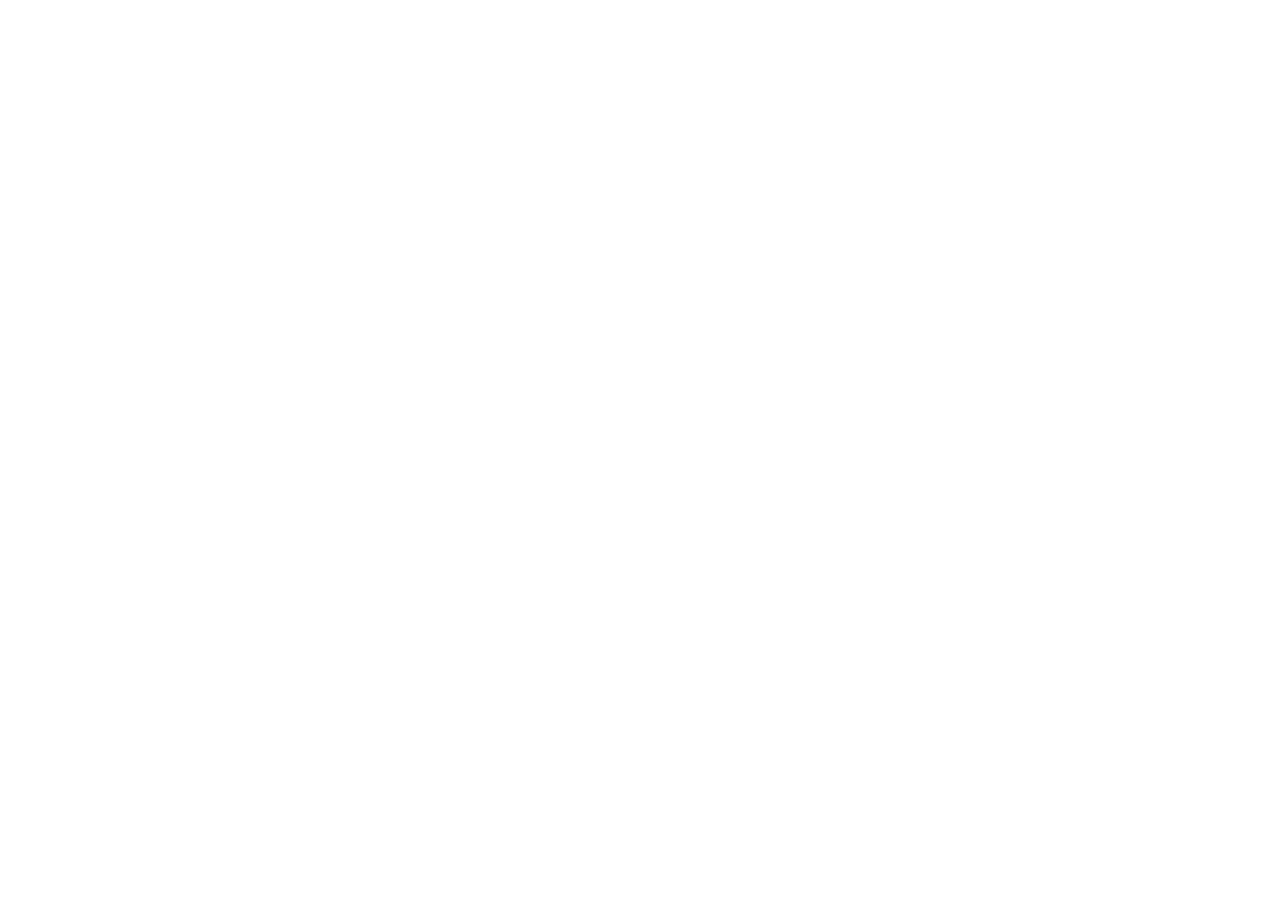
==== index.html @ 8e9899e2 "first commit" ====
<!--
To change this template use Tools | Templates.
-->
<!DOCTYPE HTML PUBLIC "-//W3C//DTD HTML 4.01 Transitional//EN" "http://www.w3.org/TR/html4/loose.dtd">
<html>
<head>
    <title></title>
</head>
<body>

</body>
</html>
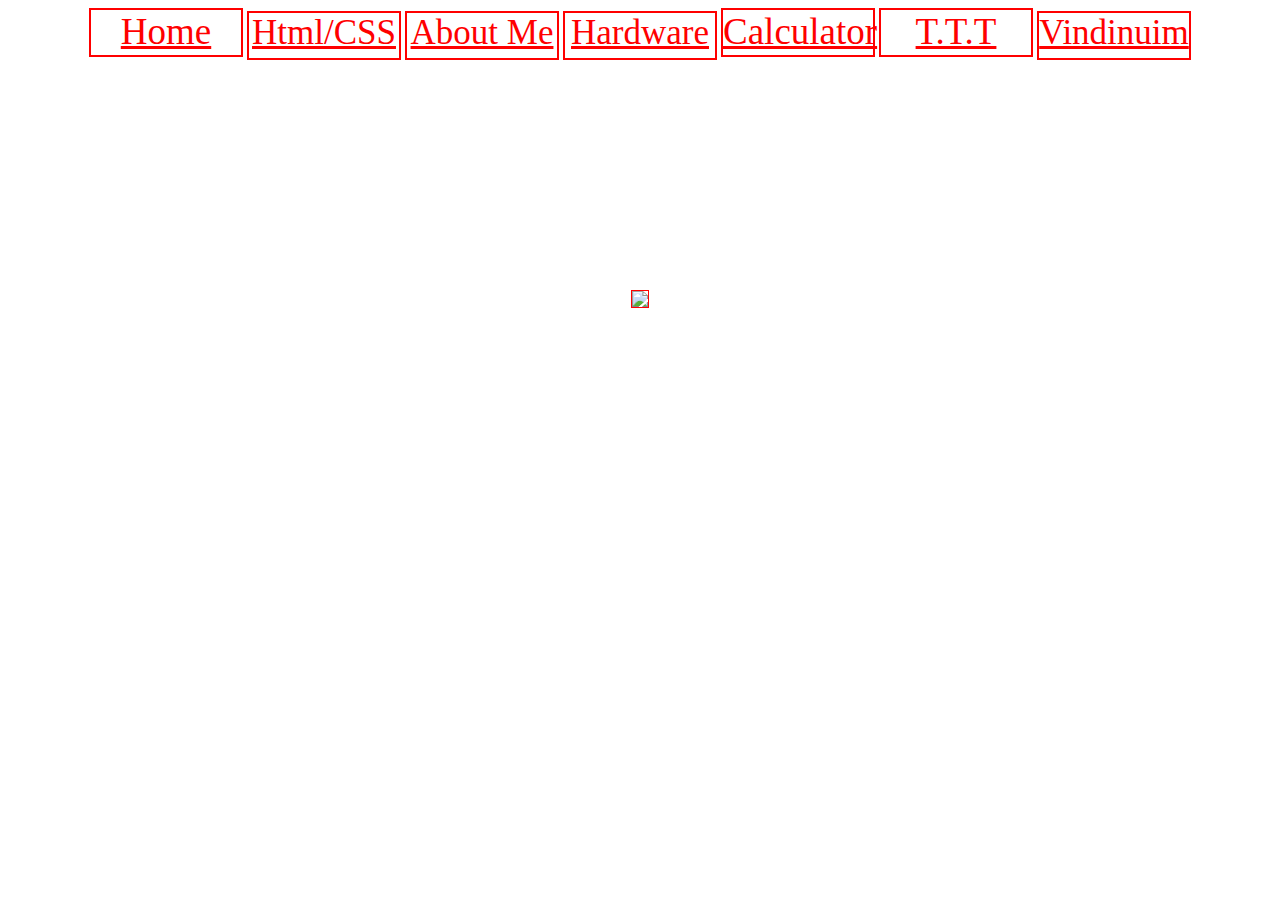
==== commit 855b4d04: "first commit" ====
--- a/index.html
+++ b/index.html
@@ -3,10 +3,59 @@
 -->
 <!DOCTYPE HTML PUBLIC "-//W3C//DTD HTML 4.01 Transitional//EN" "http://www.w3.org/TR/html4/loose.dtd">
 <html>
-<head>
-    <title></title>
-</head>
-<body>
+  <head>
+    <title>HOME</title>
+    <link rel="stylesheet" type="text/css" href="home.css">
+  </head>
 
-</body>
-</html>+  <body>
+    <!-- MAKE YOUR NAVBAR HERE -->
+    <div id="navBar"></div>
+  
+<div>
+  
+  <a class="button" href="index.html" style="background-color:white; color:red;font-size:37px">Home</a>
+  <a class="button" href="html.html" style="background-color:white; color:red;font-size:35px" > Html/CSS</a>
+   <a class="button" href="about.html" style="background-color:white; color:red;font-size:35px" >About Me</a>
+   <a class="button" href="hardware.html" style="background-color:white; color:red;font-size:35px" >Hardware</a>
+   <a class="button" href="calc.html" style="background-color:white; color:red;font-size:37px">Calculator</a>
+   <a class="button" href="ttt.html" style="background-color:white; color:red;font-size:37px">T.T.T</a>
+   <a class="button" href="vindinium.html" style="background-color:white; color:red;font-size:35px">Vindinuim</a>
+
+</div>
+
+
+    <!-- PUT THE BODY HERE -->
+  <div id="mainBody">
+  
+  <h1 style="color: white"> WELCOME! </h1>
+  <p style="color: white" >HELLO! My name is Jose Morales I am a student at Summit Prep High School and I am taking a class on computer science and in this class I had to create a webpage, which is this one.The class is in Summit prep High School in room 14. Summit Prep High School is in 890 Broadway St, Redwood City,California.</p>
+   
+   <img src="http://cbssanfran.files.wordpress.com/2012/01/summit-preparatory-charter-high-school.jpg?w=420">
+  
+  <p style="color: white"> We are taking this class to learn more about computers, codes,Html, and CSS. We are learning how to work with HTML and CSS. Also we are learning how to creat a great webpage. We will accomlpish learning how to use and how to work with HTML and CSS. </p>
+  
+  
+ <div>
+  
+    <div class="listBlock">
+ <ul type="1" style="color: white"> Thing I have learned:
+  <li>work with HTML</li>
+  <li>work with CSS</li>
+  <li>work with javascript</li>
+  <li>How to make my own webpage</li>
+ </ul>
+</div>
+    
+    <div class="listBlock">
+ <ol type="1" style="color: white">In this webpage you are able to read more about:
+  <li>HTML and CSS</li>
+  <li>ME</li>
+  <li>HARDWARE</li>
+ </ol>
+</div>
+  
+    
+  </div>
+ </body>
+</html>
--- a/home.css
+++ b/home.css
@@ -0,0 +1,53 @@
+/*
+    Document   : home.css
+    Created on : 2015-05-26 04:34 PM
+    Author     : JMorales
+    Description:
+    Purpose of the stylesheet follows.
+    To change this template use Tools | Templates.
+*/
+
+root {
+    display: block;
+}
+body{
+   background-image: url("http://tristandenyer.com/assets/ps-tut-grip-final.jpg")
+}
+
+#mainBody{
+  text-align:center;
+}
+
+p {
+    font-size: 1.5em;
+}
+
+a{
+  display:inline-block;
+}
+div{
+    text-align: center;
+  }
+  
+.button{
+  Border:2px solid red;
+  height:45px;
+  width:150px;
+}
+  
+  h1{
+  font-size:50px
+}
+
+img {
+    border: 1px solid red;
+    text-align: center;
+}
+ol{
+  text-align: left;
+  font-size: 1.5em;
+}
+ul{
+  font-size: 1.5em;
+  text-align:left;
+}